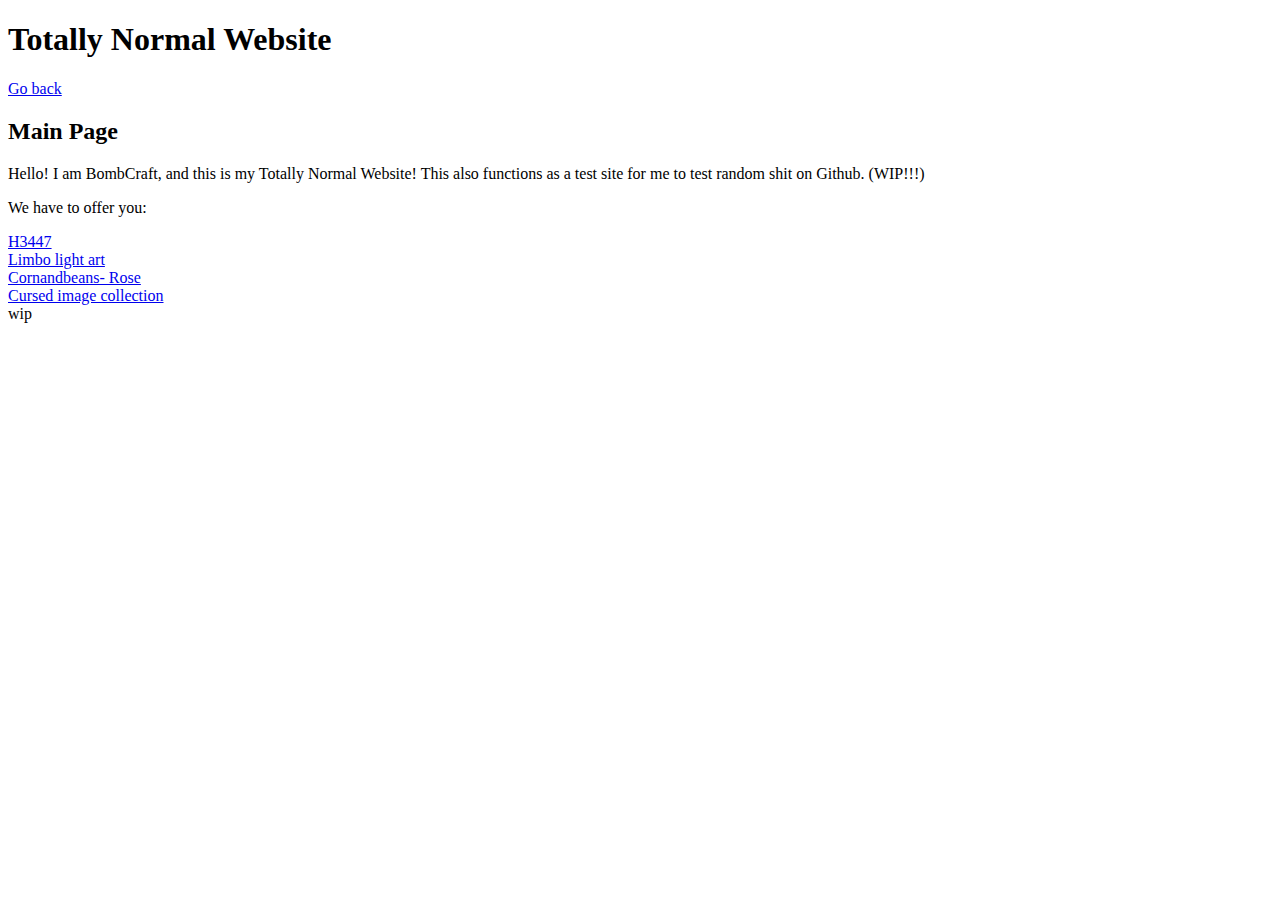
==== index.html @ eec1eed8 "Update index.html" ====
<!DOCTYPE html>
<html lang="en">

<head>
  <meta charset="UTF-8">
  <meta http-equiv="X-UA-Compatible" content="IE=edge">
  <meta name="viewport" content="width=device-width, initial-scale=1.0">
  <title>Totally Normal Website</title>
  <link href="/HTS-The-Website/style.css" rel="stylesheet" type="text/css" />
  <script src="/Totally-Normal-Website/HOW THE FUCK DO I MAKE BINARY SHIT NON BINARY.js"></script>
  <link rel="icon" href="/HTS-The-Website/HTS.png" />
</head>

<body>
  <h1>Totally Normal Website</h1>

  <a href="/https://immediatemurderprofessionals.github.io">Go back</a>

  <h2>Main Page</h2>

  <p>Hello! I am BombCraft, and this is my Totally Normal Website! This also functions as a test site for me to test random shit on Github. (WIP!!!)</p>

  <p>We have to offer you:</p>
  <li><a href=/Totally-Normal-Website/H3447>H3447</a></li>
  <li><a href=/Totally-Normal-Website/Limbo-light-art>Limbo light art</a></li>
  <li><a href=/Totally-Normal-Website/cornandbeans-rose>Cornandbeans- Rose</a></li>
  <li><a href=/Totally-Normal-Website/image-hub>Cursed image collection</a></li>
  <li>wip</li>

</body>

</html>
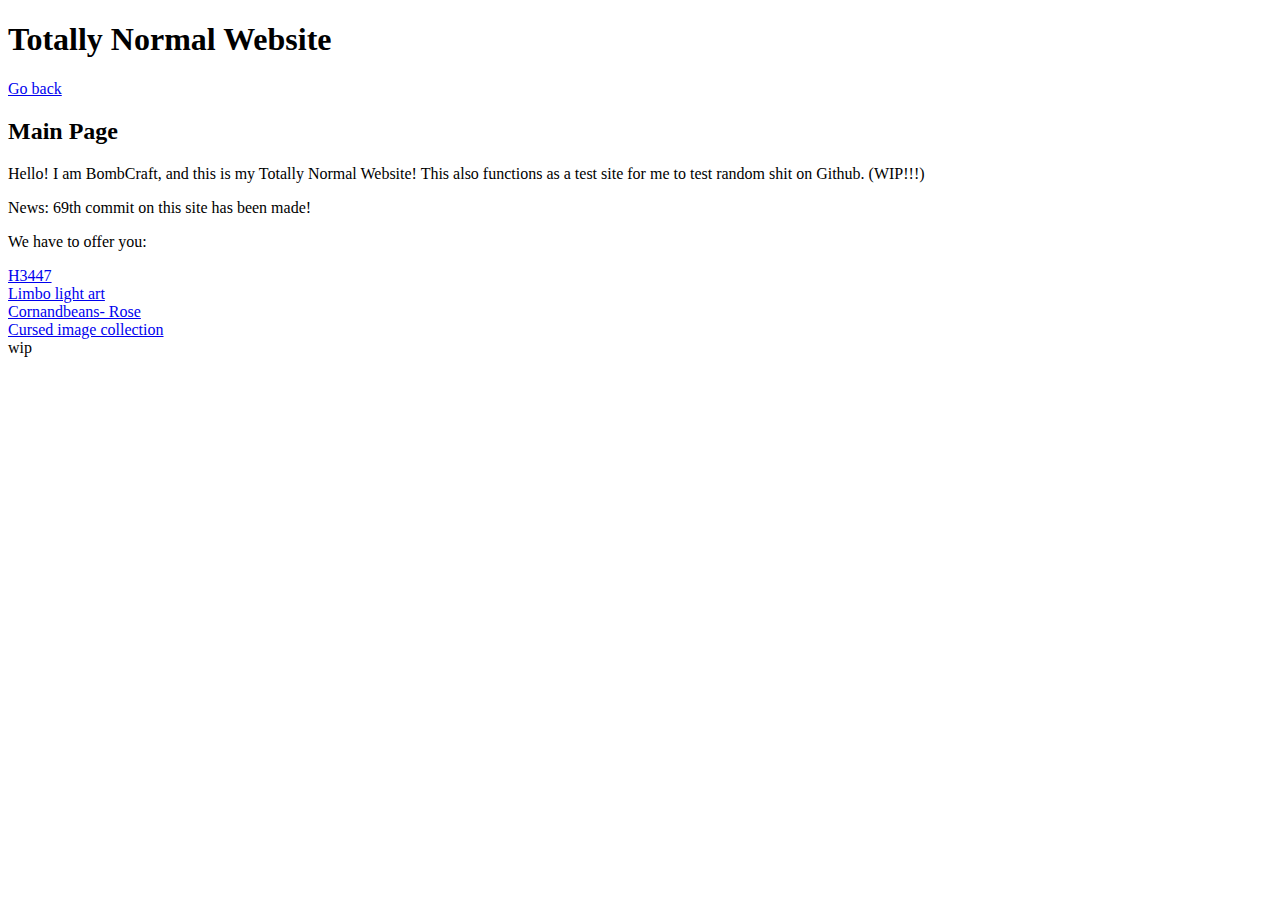
==== commit 343b76b2: "Update index.html" ====
--- a/index.html
+++ b/index.html
@@ -6,9 +6,9 @@
   <meta http-equiv="X-UA-Compatible" content="IE=edge">
   <meta name="viewport" content="width=device-width, initial-scale=1.0">
   <title>Totally Normal Website</title>
-  <link href="/HTS-The-Website/style.css" rel="stylesheet" type="text/css" />
+  <link href="/Totally-Normal-Website/husk.css" rel="stylesheet" type="text/css" />
   <script src="/Totally-Normal-Website/HOW THE FUCK DO I MAKE BINARY SHIT NON BINARY.js"></script>
-  <link rel="icon" href="/HTS-The-Website/HTS.png" />
+  <link rel="icon" href="/Totally-Normal-Website/Moxxie.png" />
 </head>
 
 <body>
@@ -19,7 +19,7 @@
   <h2>Main Page</h2>
 
   <p>Hello! I am BombCraft, and this is my Totally Normal Website! This also functions as a test site for me to test random shit on Github. (WIP!!!)</p>
-
+  <p>News: 69th commit on this site has been made!</p>
   <p>We have to offer you:</p>
   <li><a href=/Totally-Normal-Website/H3447>H3447</a></li>
   <li><a href=/Totally-Normal-Website/Limbo-light-art>Limbo light art</a></li>
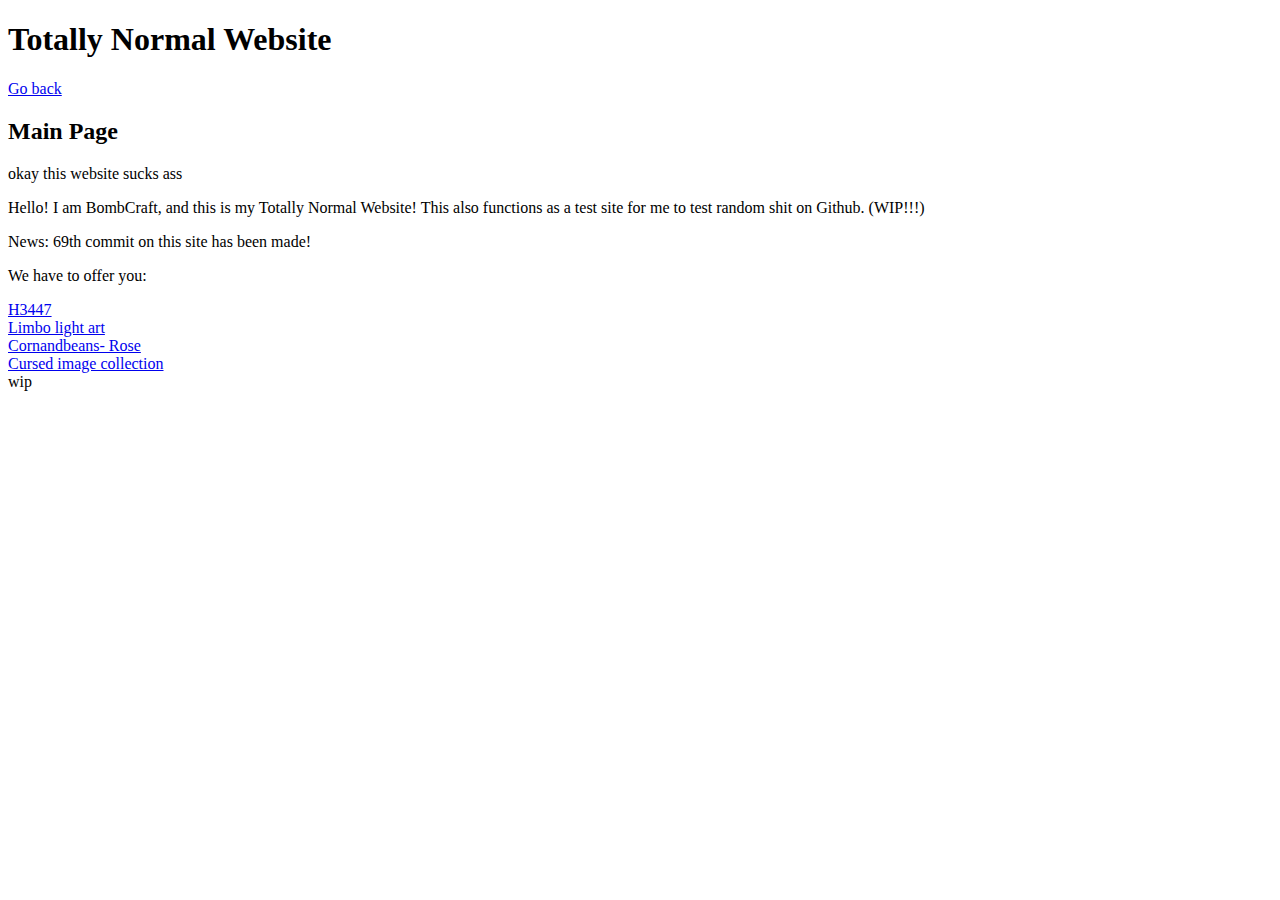
==== commit 88b56b6c: "Update index.html" ====
--- a/index.html
+++ b/index.html
@@ -17,6 +17,7 @@
   <a href="/https://immediatemurderprofessionals.github.io">Go back</a>
 
   <h2>Main Page</h2>
+  okay this website sucks ass
 
   <p>Hello! I am BombCraft, and this is my Totally Normal Website! This also functions as a test site for me to test random shit on Github. (WIP!!!)</p>
   <p>News: 69th commit on this site has been made!</p>
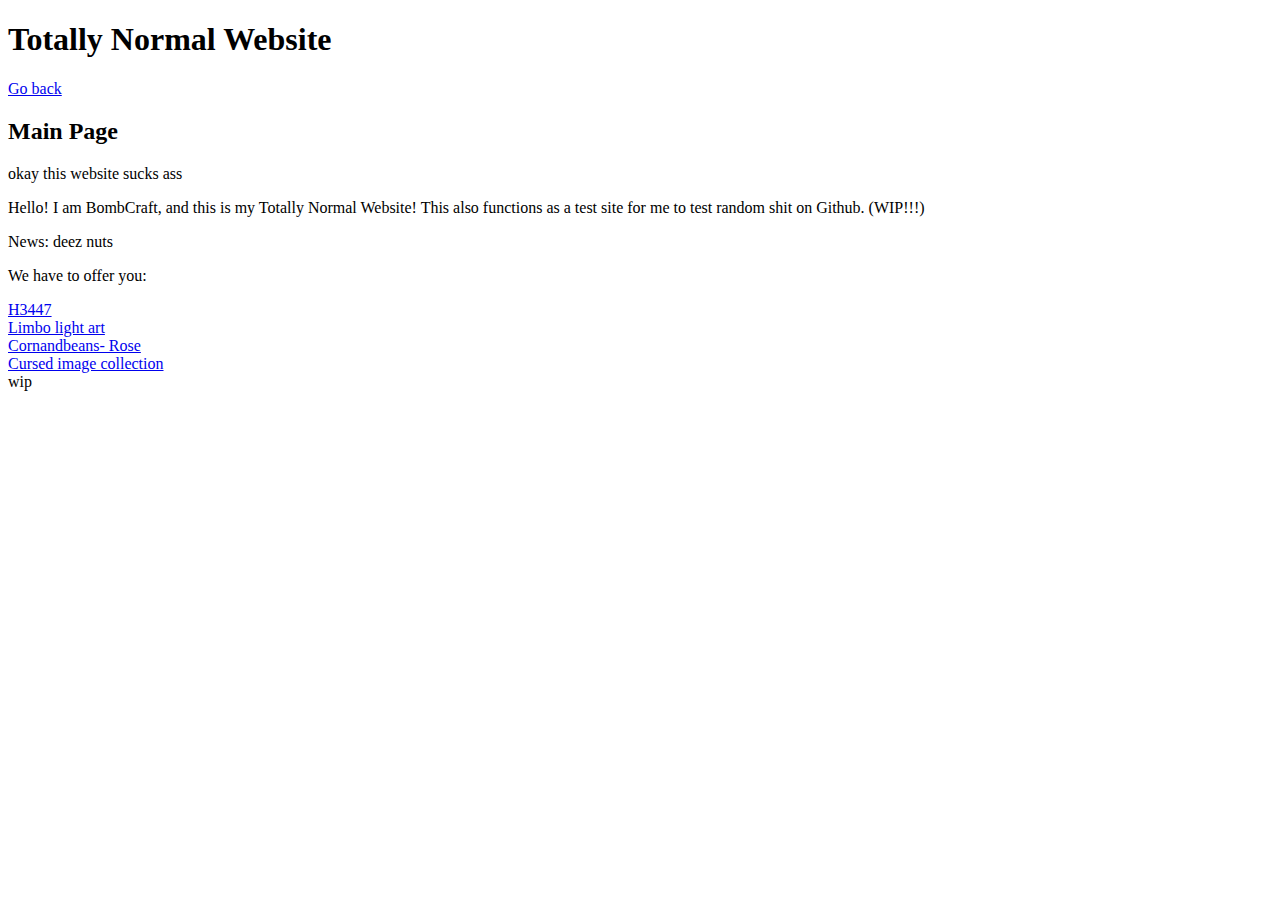
==== commit 6075c8a8: "Update index.html" ====
--- a/index.html
+++ b/index.html
@@ -14,13 +14,13 @@
 <body>
   <h1>Totally Normal Website</h1>
 
-  <a href="/https://immediatemurderprofessionals.github.io">Go back</a>
+  <a href="https://immediatemurderprofessionals.github.io">Go back</a>
 
   <h2>Main Page</h2>
   okay this website sucks ass
 
   <p>Hello! I am BombCraft, and this is my Totally Normal Website! This also functions as a test site for me to test random shit on Github. (WIP!!!)</p>
-  <p>News: 69th commit on this site has been made!</p>
+  <p>News: deez nuts</p>
   <p>We have to offer you:</p>
   <li><a href=/Totally-Normal-Website/H3447>H3447</a></li>
   <li><a href=/Totally-Normal-Website/Limbo-light-art>Limbo light art</a></li>
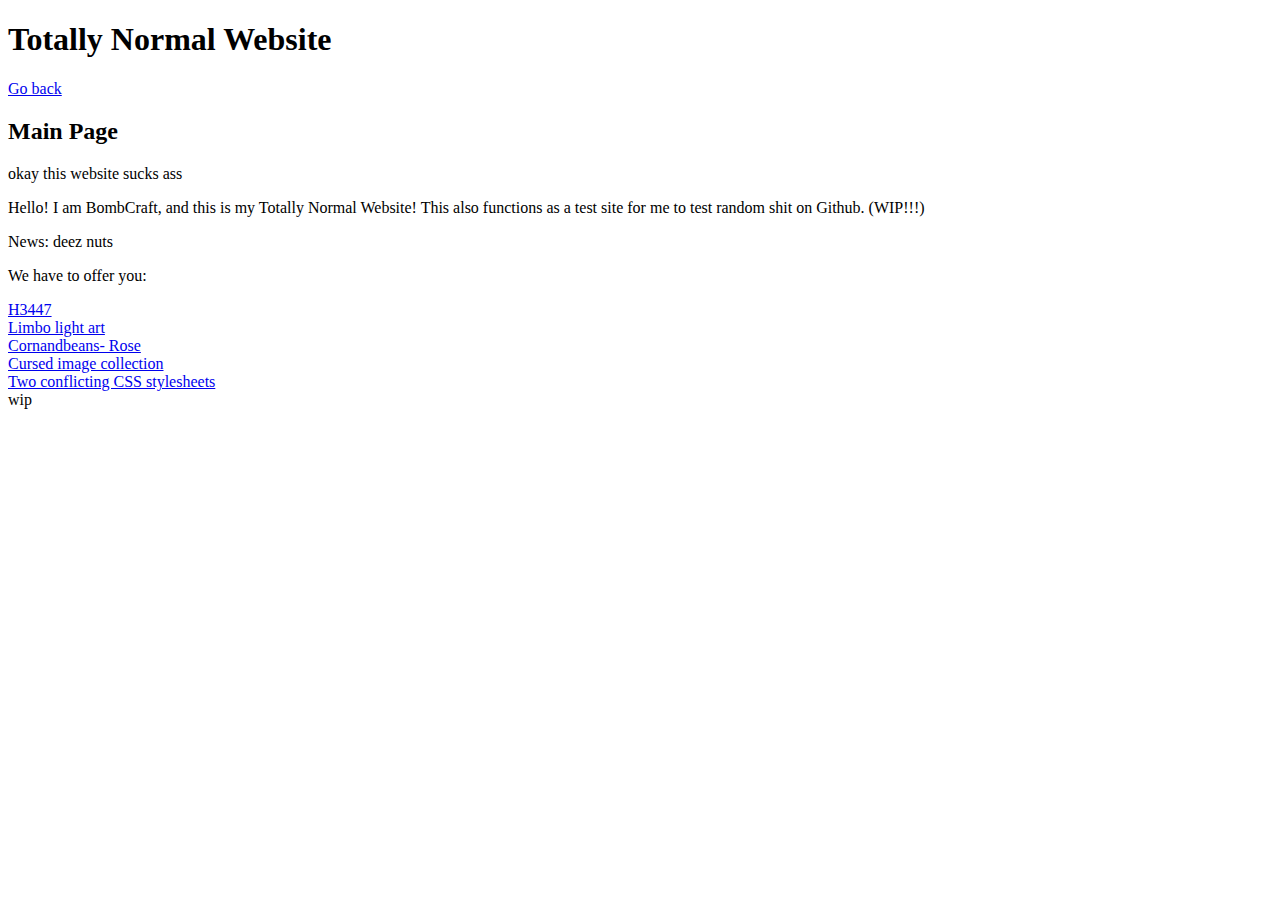
==== commit 21c37a16: "Update index.html" ====
--- a/index.html
+++ b/index.html
@@ -26,6 +26,7 @@
   <li><a href=/Totally-Normal-Website/Limbo-light-art>Limbo light art</a></li>
   <li><a href=/Totally-Normal-Website/cornandbeans-rose>Cornandbeans- Rose</a></li>
   <li><a href=/Totally-Normal-Website/image-hub>Cursed image collection</a></li>
+  <li><a href=/Totally-Normal-Website/conflicting-css>Two conflicting CSS stylesheets</a></li>
   <li>wip</li>
 
 </body>
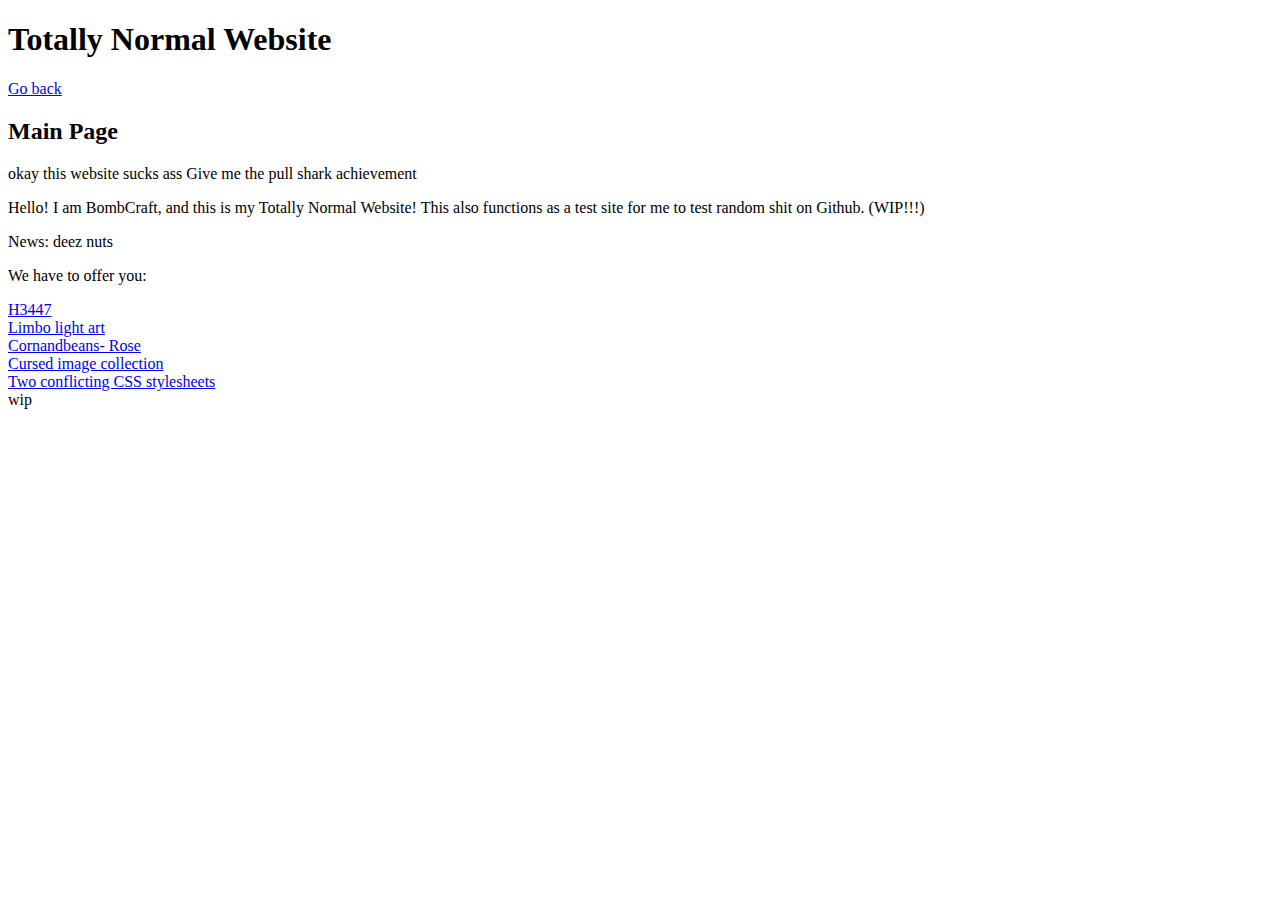
==== commit 25792ad7: "Update index.html" ====
--- a/index.html
+++ b/index.html
@@ -18,6 +18,7 @@
 
   <h2>Main Page</h2>
   okay this website sucks ass
+  Give me the pull shark achievement
 
   <p>Hello! I am BombCraft, and this is my Totally Normal Website! This also functions as a test site for me to test random shit on Github. (WIP!!!)</p>
   <p>News: deez nuts</p>
